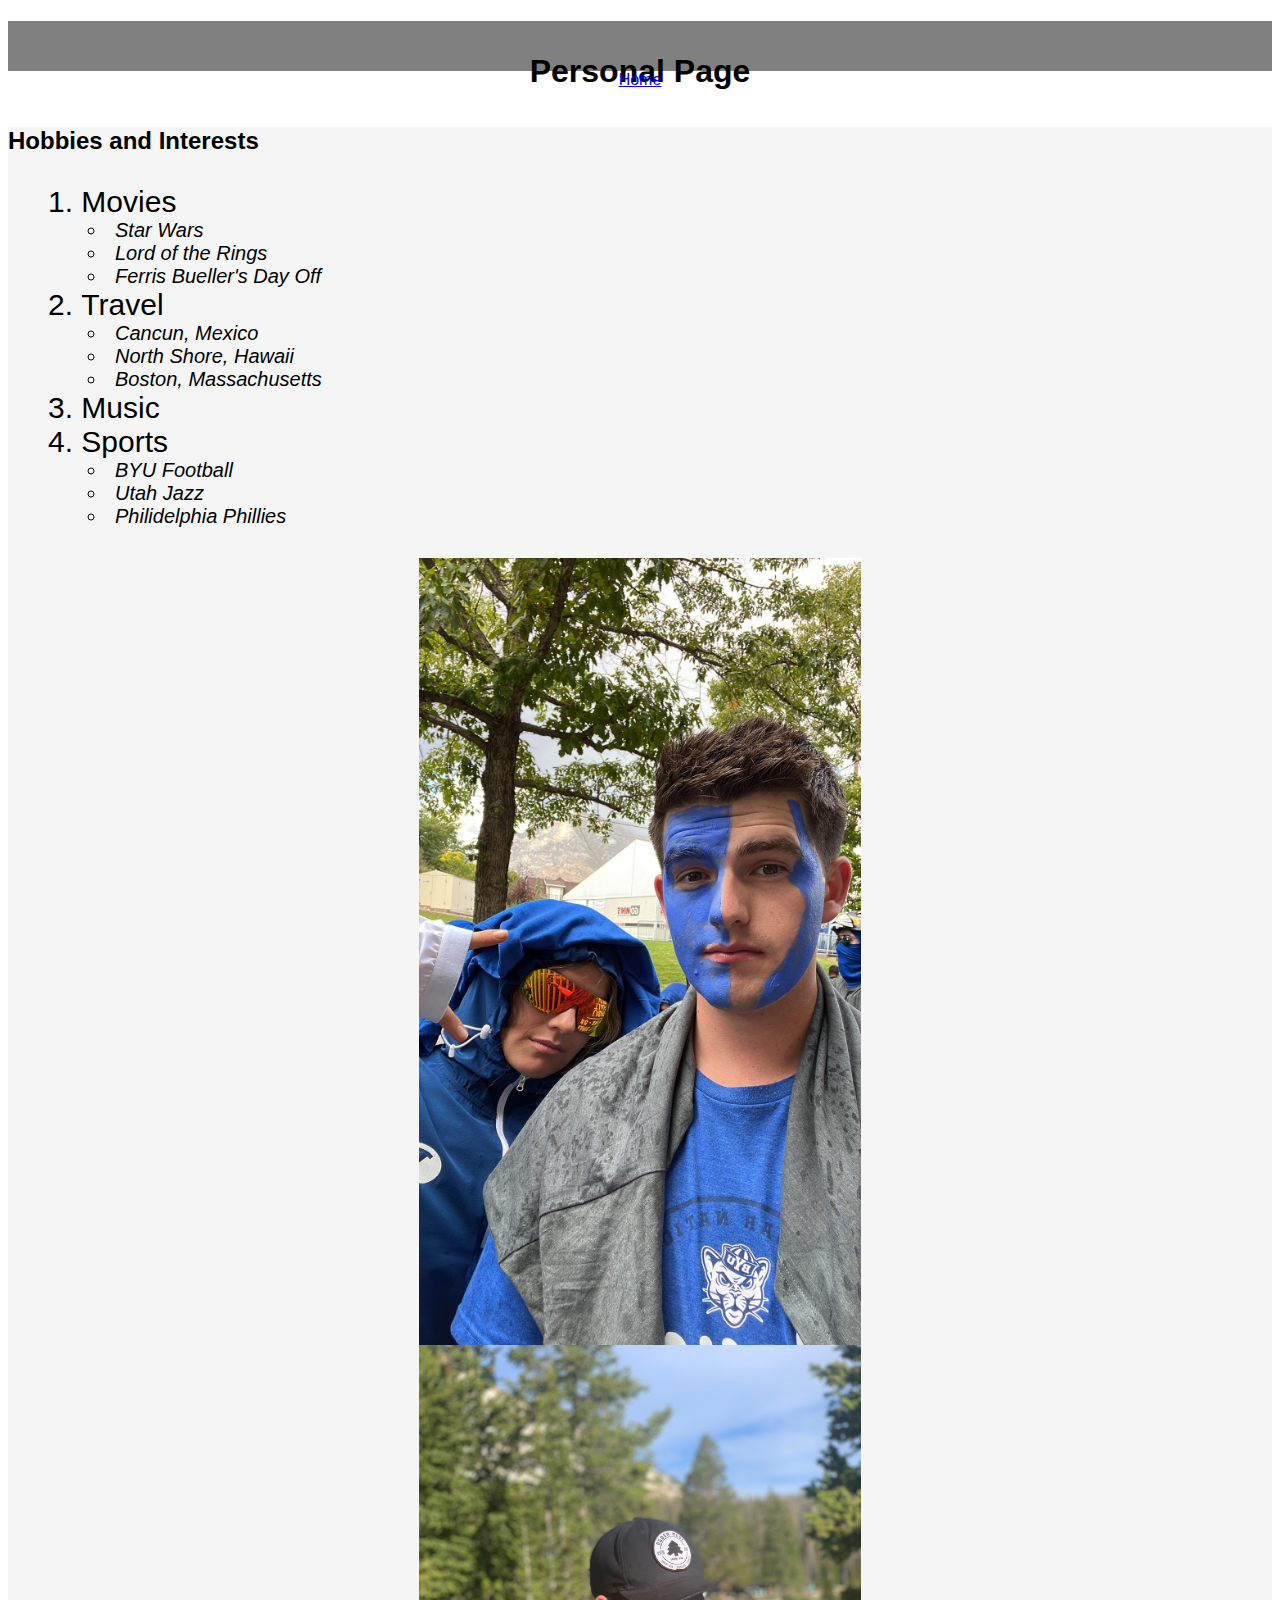
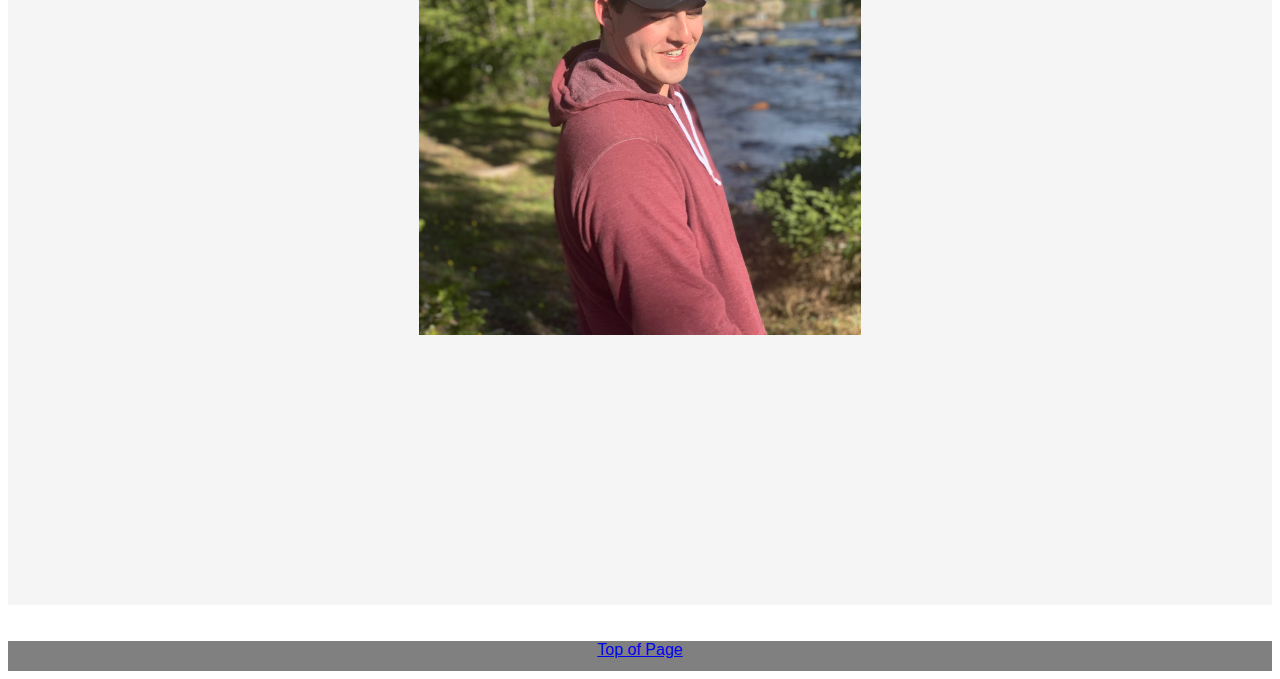
==== scratch.html @ 4d3af7d3 "Add files via upload" ====
<!DOCTYPE html>
<html lang="en">
<head>
    <meta charset="UTF-8">
    <meta http-equiv="X-UA-Compatible" content="IE=edge">
    <meta name="viewport" content="width=device-width, initial-scale=1.0">
    <link rel="stylesheet" type="text/css" href="css/mystyles.css">
    <title>Personal Page</title>
</head>
<body>
    <div class="common header">
        <h1 id="top">Personal Page</h1> 
    </div>
    <nav class="common">
        <a href="index.html">Home</a>
    </nav>
    <br>
    <div class="common mainbody">
        <h2>Hobbies and Interests</h2>
    <ol>
        <li>Movies</li>
        <ul>
            <li>Star Wars</li>
            <li>Lord of the Rings</li>
            <li>Ferris Bueller's Day Off</li>
        </ul>
        <li>Travel</li>
        <ul>
            <li>Cancun, Mexico</li>
            <li>North Shore, Hawaii</li>
            <li>Boston, Massachusetts</li>
        </ul>
        <li>Music</li>
        <li>Sports</li>
        <ul>
            <li>BYU Football</li>
            <li>Utah Jazz</li>
            <li>Philidelphia Phillies</li>
        </ul>
    </ol>
    <img src="/assets/img/football game.JPG" alt="football"> <img src="/assets/img/camping.jpeg" alt="camping">
    <iframe width="400" height="270" src="https://www.youtube.com/embed/XqMXimOCLSM" title="YouTube video player" frameborder="0" allow="accelerometer; autoplay; clipboard-write; encrypted-media; gyroscope; picture-in-picture; web-share" allowfullscreen></iframe>

    <div class='tableauPlaceholder' id='viz1682200896702' style='position: relative'>
    <noscript><a href='#'><img alt='Population and Birth Rate (2012) ' src='https:&#47;&#47;public.tableau.com&#47;static&#47;images&#47;Wo&#47;WorldIndicators_16822008242540&#47;Population&#47;1_rss.png' style='border: none' /></a></noscript><object class='tableauViz'  style='display:none;'><param name='host_url' value='https%3A%2F%2Fpublic.tableau.com%2F' /> <param name='embed_code_version' value='3' /> <param name='site_root' value='' /><param name='name' value='WorldIndicators_16822008242540&#47;Population' /><param name='tabs' value='no' /><param name='toolbar' value='yes' /><param name='static_image' value='https:&#47;&#47;public.tableau.com&#47;static&#47;images&#47;Wo&#47;WorldIndicators_16822008242540&#47;Population&#47;1.png' /> <param name='animate_transition' value='yes' /><param name='display_static_image' value='yes' /><param name='display_spinner' value='yes' /><param name='display_overlay' value='yes' /><param name='display_count' value='yes' /><param name='language' value='en-US' /><param name='filter' value='publish=yes' /></object></div>                <script type='text/javascript'>                    var divElement = document.getElementById('viz1682200896702');                    var vizElement = divElement.getElementsByTagName('object')[0];                    vizElement.style.width='100%';vizElement.style.height=(divElement.offsetWidth*0.75)+'px';                    var scriptElement = document.createElement('script');                    scriptElement.src = 'https://public.tableau.com/javascripts/api/viz_v1.js';                    vizElement.parentNode.insertBefore(scriptElement, vizElement);                </script>
    </div>


<br>
<br>
<div class="common footer">
    <a href="#top">Top of Page</a>
</div>

</body>
</html>
---- css/mystyles.css ----
.common{
    text-align: center; 
    font-family: 'Lucida Sans', 'Lucida Sans Regular', 'Lucida Grande', 'Lucida Sans Unicode', Geneva, Verdana, sans-serif;
}
.header{
    height: 50px;
    background-color: grey;
    color: black;
    line-height: 100px;
}
.mainbody{
    background-color: whitesmoke;
    text-align: left;
}
ol{
    font-size: 30px;
    list-style-position: inside;
}
ul{
    font-style: italic;
    font-size: 20px;
    list-style-position: inside;
}
.footer{
    height: 30px;
    background-color: grey;
    color: black;   
}
img{
    display: block;
    margin-left: auto;
    margin-right: auto;
    width: 35%;
}
iframe{
    display: block;
    margin-left: auto;
    margin-right: auto;
}
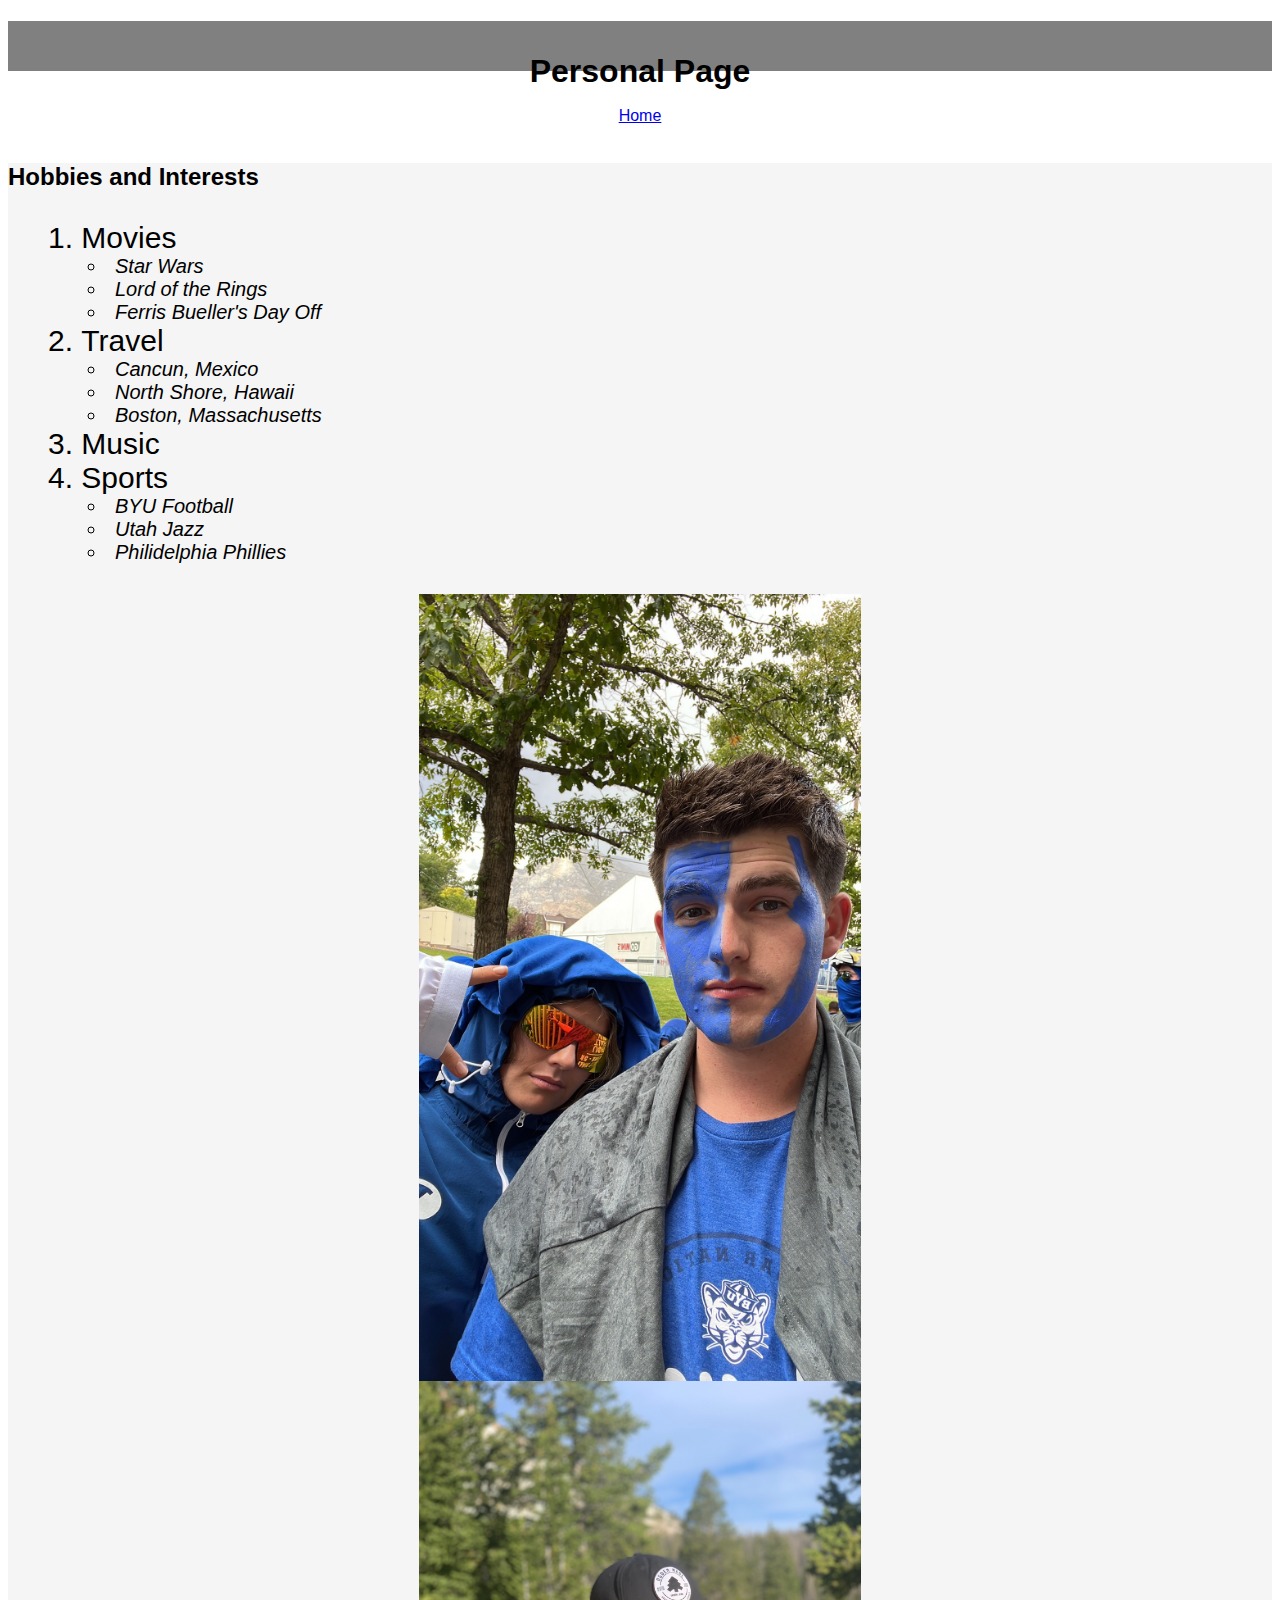
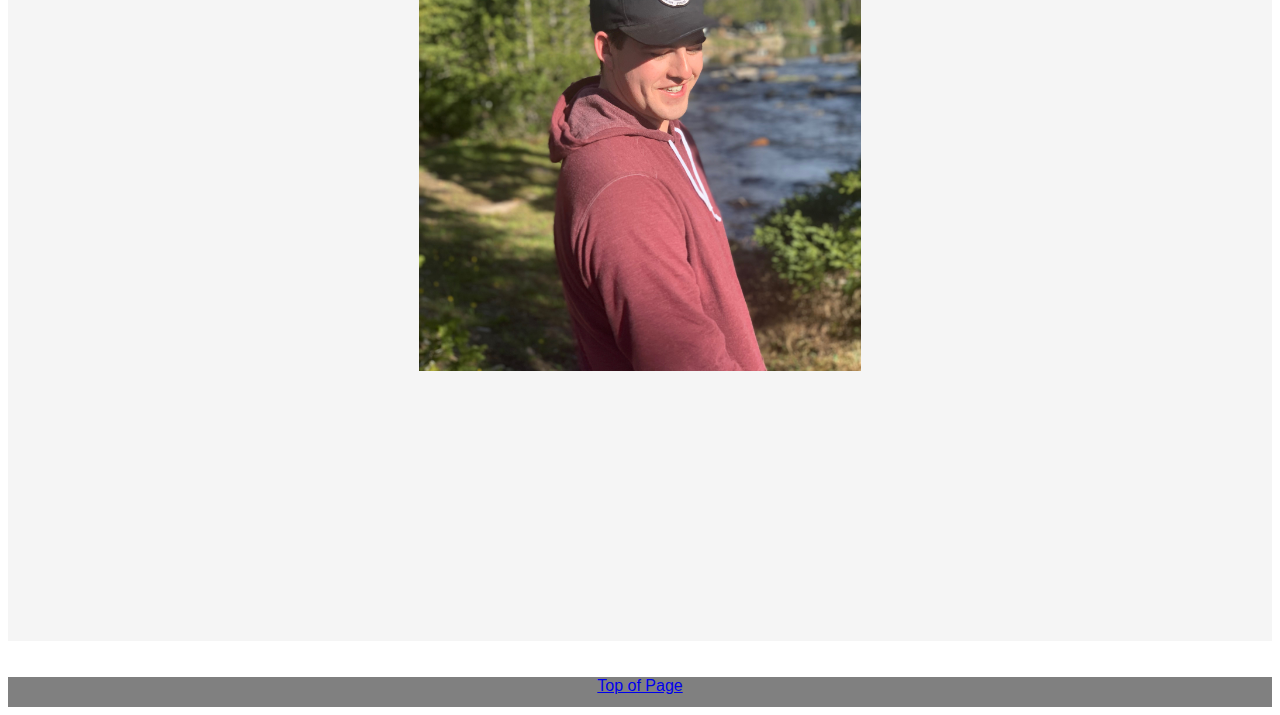
==== commit 780efe1b: "Update scratch.html" ====
--- a/scratch.html
+++ b/scratch.html
@@ -11,6 +11,8 @@
     <div class="common header">
         <h1 id="top">Personal Page</h1> 
     </div>
+    <br>
+    <br>
     <nav class="common">
         <a href="index.html">Home</a>
     </nav>
@@ -38,7 +40,7 @@
             <li>Philidelphia Phillies</li>
         </ul>
     </ol>
-    <img src="/assets/img/football game.JPG" alt="football"> <img src="/assets/img/camping.jpeg" alt="camping">
+    <img src="./assets/img/football game.JPG" alt="football"> <img src="./assets/img/camping.jpeg" alt="camping">
     <iframe width="400" height="270" src="https://www.youtube.com/embed/XqMXimOCLSM" title="YouTube video player" frameborder="0" allow="accelerometer; autoplay; clipboard-write; encrypted-media; gyroscope; picture-in-picture; web-share" allowfullscreen></iframe>
 
     <div class='tableauPlaceholder' id='viz1682200896702' style='position: relative'>
@@ -53,4 +55,4 @@
 </div>
 
 </body>
-</html>+</html>
